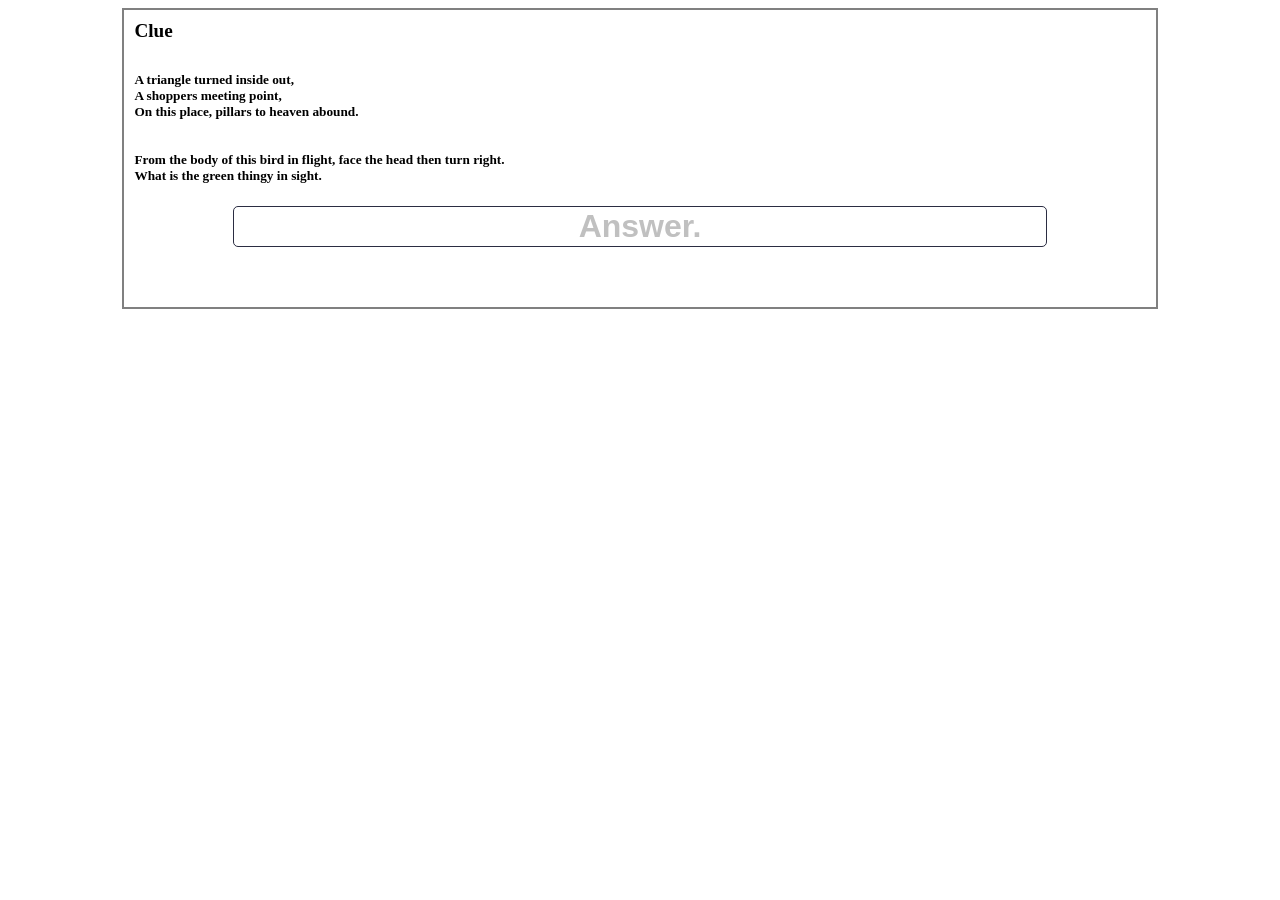
==== 01.html @ ca12a725 "Add files via upload" ====
<!DOCTYPE html>
<html>
<head>
   <title>Time</title>

   <link rel="stylesheet" href="./clueIndex.css">

   <meta http-equiv="Content-Type" content="text/html;charset=UTF-8">
   <meta name="viewport" content="width=device-width, initial-scale=1.0">


</head>
<body>
<!----------Container 01------------>
<div class="clueContainer" id="01">
	<div>
		<div class="clueTitle">
			Clue
		</div>
		<div class="clueContent">
			<h5>
A triangle turned inside out,			<br>
A shoppers meeting point,			<br>
On this place, pillars to heaven abound.	<br>
<br><br>
From the body of this bird in flight, face the head then turn right.	<br>
What is the green thingy in sight.					<br>
			</h5>
		</div>
	</div>

	<input 	type="text" id="input" oninput="checkInput()" placeholder="Answer.">	
	<h6 id="message"></h6>

	<div id="link" style="display:none">
		<button onclick="window.location.href='./011.html';">Proceed</button>
	</div>
</div>
<!----------END Container 01-------->




<script>
function checkInput() {
  const input = document.getElementById("input").value;
  const message = document.getElementById("message");
  const button = document.getElementById("link");

  if (input === "01") {
    button.style.display = "block"; 
    message.textContent = ""; 
  } else {
    message.textContent = "Try Again"; 
    button.style.display = "none"; 
  }
}
</script>




</body>
</html>
---- clueIndex.css ----
body
	{
	display:flex;
	align-items:center;
	justify-content:center;
	}

p	{
	text-align:justify;
	}

#quote
	{
	font-family:Consolas;
	font-size:1.5rem;
	line-height:2.0rem;
	}
/*---------------Style container---------------------*/
.clueContainer
	{
	display:flex;
	flex-direction:column;
	width:80%;
	height:80%;
	border:2px solid gray;
	padding:10px;
	overflow:auto;
	}


.clueContainer p
	{
	overflow:auto;
	}



/*---------------End Style container-----------------*/
/*---------------Style input-------------------------*/
input
	{
	display:flex;
	justify-content:center;
	height:20%;
	width:80%;
	
	border-radius:5px;
	border: 1px solid #2B2D42;

	margin-top:auto;
	margin-bottom:auto;
	margin-left:auto;
	margin-right:auto;

	font-style:normal;
	font-family:Arial;
	font-weight:bold;
	font-size: 2.0rem;
	text-align:center;
	color:silver;
	}
input[type=text]:focus
	{
	background-color:yellow;
	font-size: 4.0rem;
	height:50%;
	width:80%;
	color:black;
	margin-bottom:20px;
	overflow:auto;
	}
/*---------------END Style input---------------------*/
/*---------------Style #message----------------------*/
#message
	{
	width:100%;
	text-align:center;

	display:flex;
	flex-direction:column;
	justify-content:center;
	align-items:center;
	}
/*---------------END Style #message------------------*/
/*---------------Style placeholder-------------------*/
::placeholder 			/* For Firefox */
	{
	color: silver;
	opacity: 1; 
	}

::-ms-input-placeholder 	/* For Edge 12 -18 */
	{ 
	word-wrap: break-word;
	color: blue;
	}

::placeholder input[type=text]:focus
	{
	color:yellow;
	}

::-ms-input-placeholder input[type=text]:focus
	{
	color:yellow;
	}
/*---------------END Style placeholder---------------*/
/*---------------Style text decorations--------------*/
ib
	{
	font-weight:bold;
	font-style:italic;
	}

ib::before, ib::after
	{content:'"';}

ibb	/*--italic bold blink--*/
	{
	font-weight:bold;
	font-style:italic;
	animation-name:blink;
	animation-duration:1s;
	animation-iteration-count: infinite;
	}
ibbb	/*--italic bold blink fast--*/
	{
	font-weight:bold;
	font-style:italic;
	animation-name:blink;
	animation-duration:0.5s;
	animation-iteration-count: infinite;

	}

@keyframes blink
	{
	from	{
		background-color:yellow;
		color:black;
		}
	to	{
		background-color:unset;
		color:red;
		}
	}

span img
	{
	height:15px;
	width:15px;
	align-self:center;
	margin-bottom:0;
	}
/*---------------END Style text decorations----------*/
/*---------------Style polybuis Key------------------*/
.codeKey
	{
	display:flex;
	width:100%;
	height:auto;
	margin-bottom:20px;
	}
.codeKey img
	{
	width:100%;
	height:auto;
	}

.clueTitle
	{
	display:flex;
	font-weight:bold;
	font-size:1.2rem;
	height:30px;
	position:sticky;
	}
.clueContent
	{
	display:flex;
	overflow:auto;
	}
/*---------------END Style polybuis Key--------------*/
/*---------------Style Time clue---------------------*/
.clueImage
	{
	display:flex;
	width:100%;
	height:auto;
	margin-bottom:20px;
	}
.clueImage img
	{
	width:100%;
	height:auto;
	}
.clueImage2 img
	{
	width:50%;
	height:auto;
	}
/*---------------End Style Time clue-----------------*/
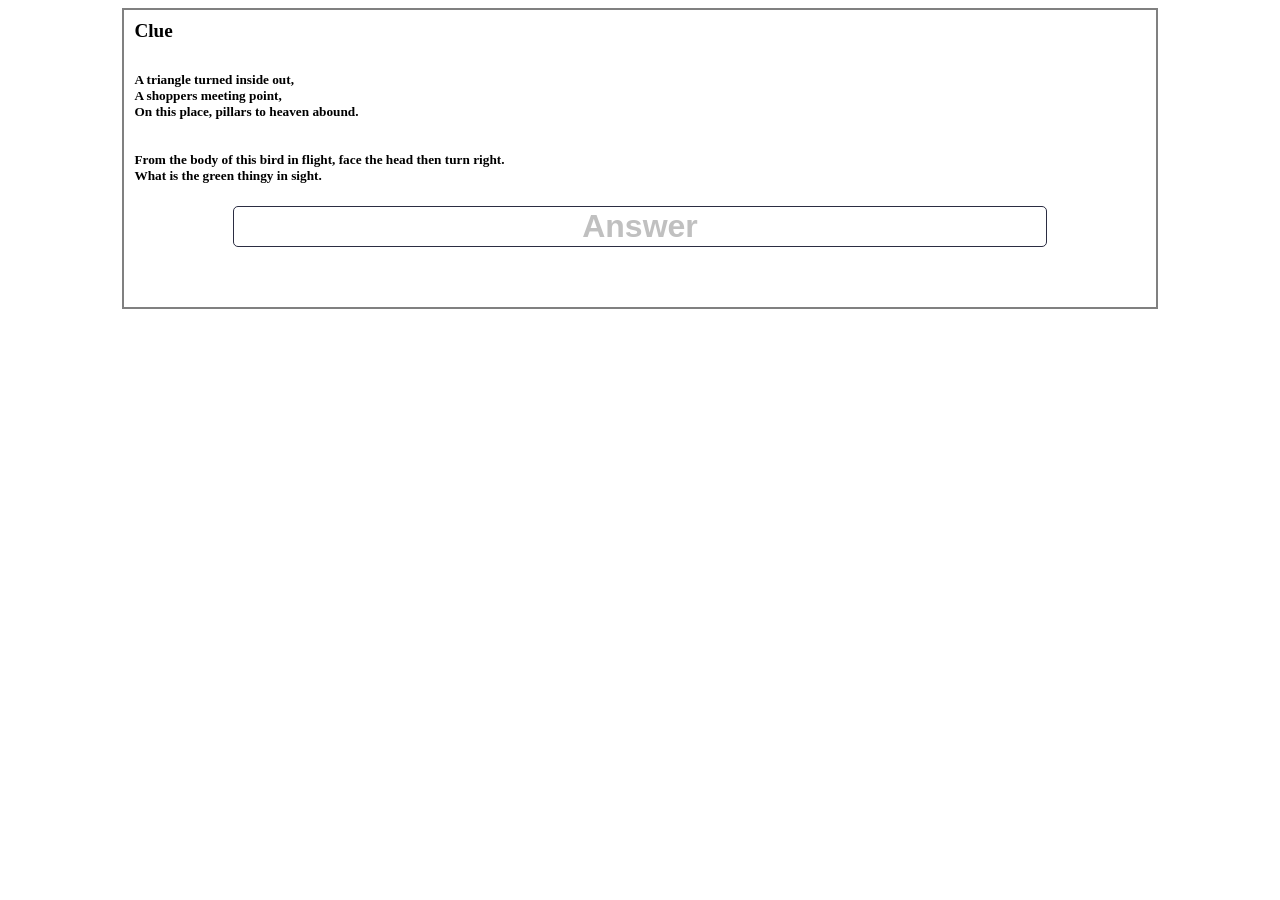
==== commit af7a0233: "Add files via upload" ====
--- a/01.html
+++ b/01.html
@@ -11,8 +11,9 @@
 
 </head>
 <body>
-<!----------Container 01------------>
+<!----------Container 01---------------->
 <div class="clueContainer" id="01">
+	<!----------Clue---------------->
 	<div>
 		<div class="clueTitle">
 			Clue
@@ -28,15 +29,17 @@
 			</h5>
 		</div>
 	</div>
-
-	<input 	type="text" id="input" oninput="checkInput()" placeholder="Answer.">	
+	<!--------------END Clue-------->
+	<!--------------Input + button-->
+	<input 	type="text" id="input" oninput="checkInput()" placeholder="Answer">	
 	<h6 id="message"></h6>
 
 	<div id="link" style="display:none">
 		<button onclick="window.location.href='./011.html';">Proceed</button>
 	</div>
+	<!----------END Input + button-->
 </div>
-<!----------END Container 01-------->
+<!----------END Container 01------------>
 
 
 
@@ -48,7 +51,7 @@
   const button = document.getElementById("link");
 
   if (input === "01") {
-    button.style.display = "block"; 
+    button.style.display = "flex"; 
     message.textContent = ""; 
   } else {
     message.textContent = "Try Again"; 
--- a/clueIndex.css
+++ b/clueIndex.css
@@ -69,6 +69,21 @@
 	margin-bottom:20px;
 	overflow:auto;
 	}
+
+#link
+	{
+	display:flex;
+	justify-content:center;
+	}
+
+button
+	{
+	font-style:normal;
+	font-family:Arial;
+	font-weight:bold;
+	font-size: 2.0rem;
+	}
+
 /*---------------END Style input---------------------*/
 /*---------------Style #message----------------------*/
 #message
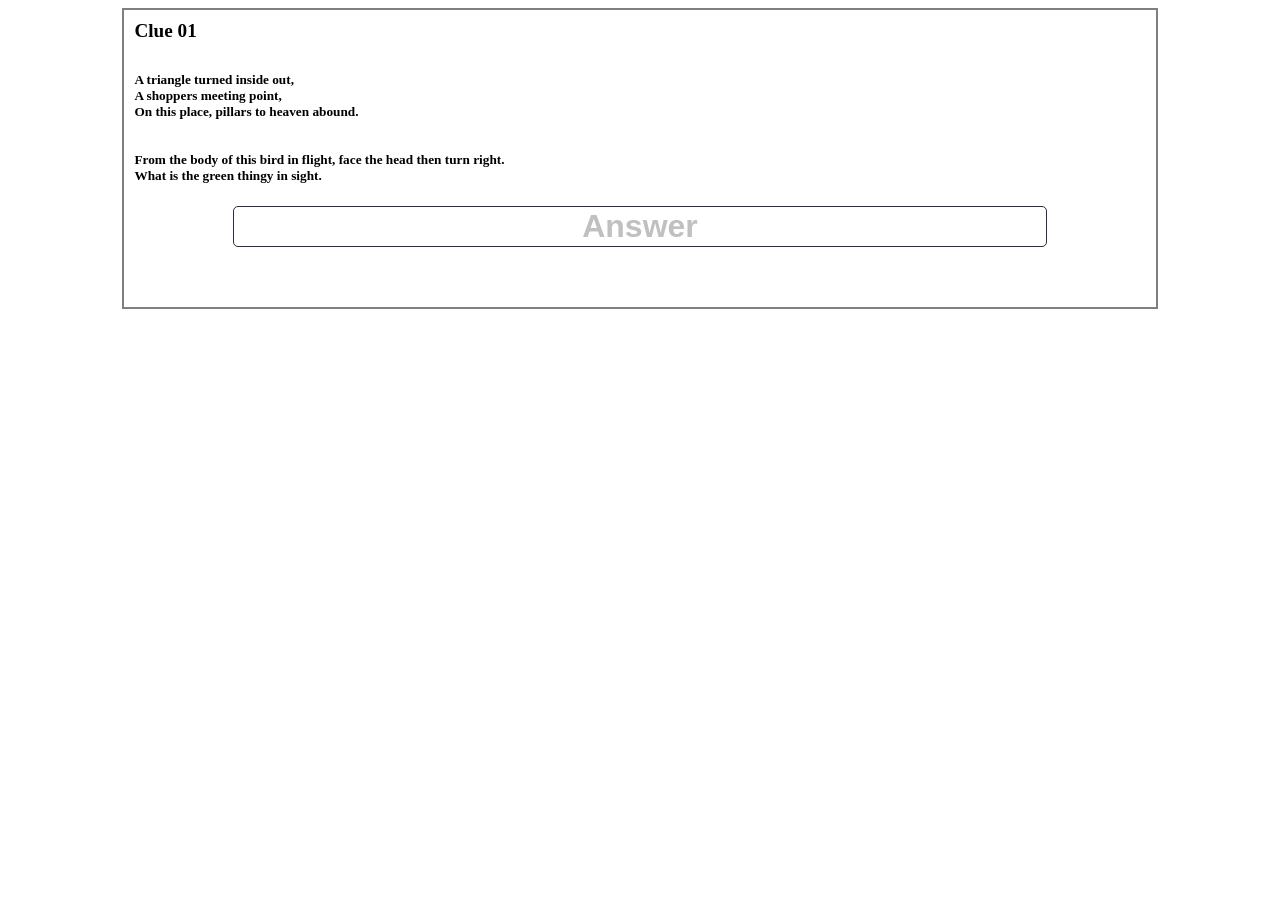
==== commit 2df06d50: "Add files via upload" ====
--- a/01.html
+++ b/01.html
@@ -1,7 +1,7 @@
 <!DOCTYPE html>
 <html>
 <head>
-   <title>Time</title>
+   <title>01</title>
 
    <link rel="stylesheet" href="./clueIndex.css">
 
@@ -16,7 +16,7 @@
 	<!----------Clue---------------->
 	<div>
 		<div class="clueTitle">
-			Clue
+			Clue 01
 		</div>
 		<div class="clueContent">
 			<h5>
@@ -35,7 +35,7 @@
 	<h6 id="message"></h6>
 
 	<div id="link" style="display:none">
-		<button onclick="window.location.href='./011.html';">Proceed</button>
+		<button onclick="window.location.href='./02.html';">Proceed</button>
 	</div>
 	<!----------END Input + button-->
 </div>
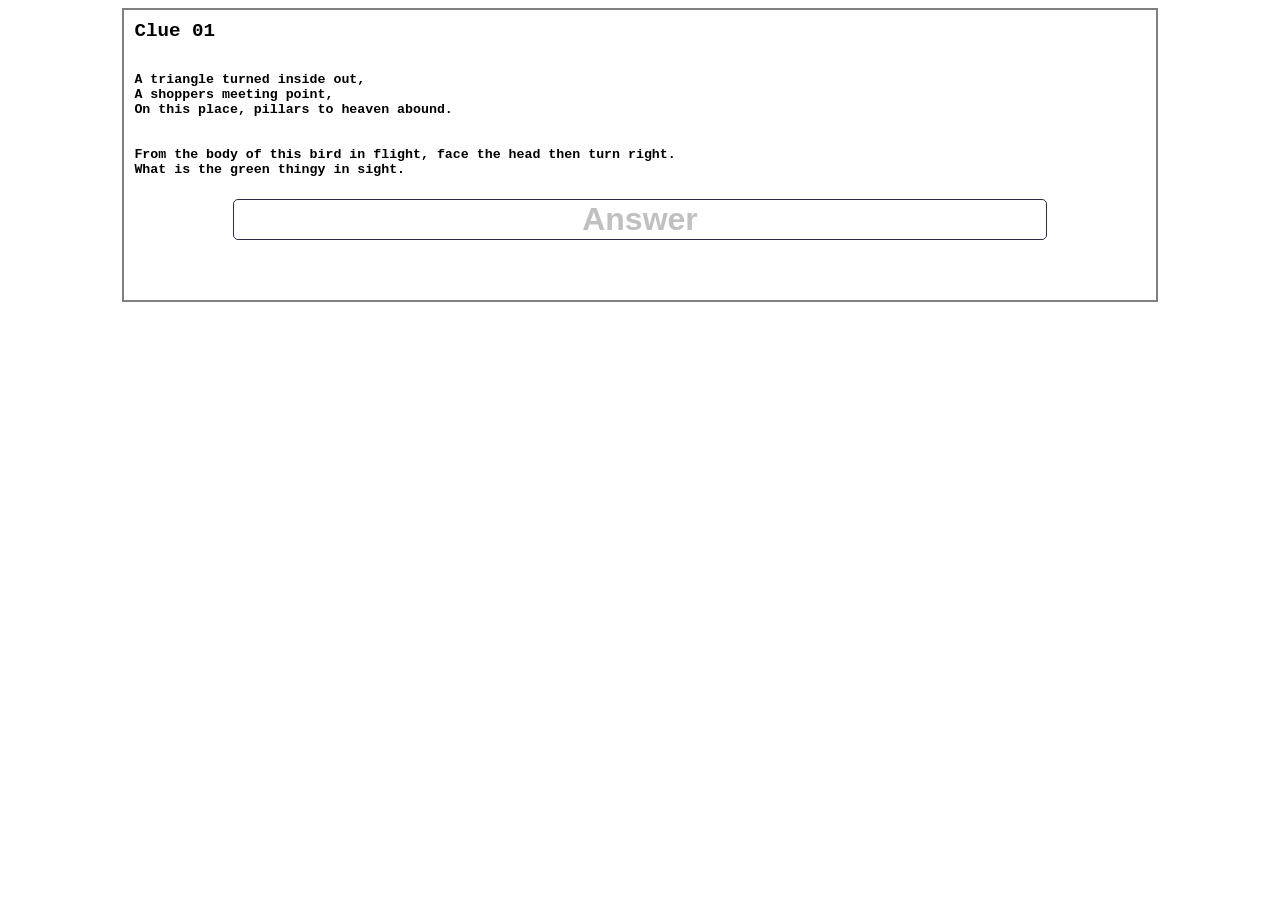
==== commit 6a4d8ad0: "Update 01.html" ====
--- a/01.html
+++ b/01.html
@@ -50,7 +50,7 @@
   const message = document.getElementById("message");
   const button = document.getElementById("link");
 
-  if (input === "01") {
+  if (input === "0") {
     button.style.display = "flex"; 
     message.textContent = ""; 
   } else {
--- a/clueIndex.css
+++ b/clueIndex.css
@@ -3,6 +3,7 @@
 	display:flex;
 	align-items:center;
 	justify-content:center;
+	font-family:'Courier New', monospace;
 	}
 
 p	{
@@ -62,7 +63,7 @@
 input[type=text]:focus
 	{
 	background-color:yellow;
-	font-size: 4.0rem;
+	font-size: 2.5rem;
 	height:50%;
 	width:80%;
 	color:black;
@@ -193,6 +194,7 @@
 .clueContent
 	{
 	display:flex;
+	flex-direction:column;
 	overflow:auto;
 	}
 /*---------------END Style polybuis Key--------------*/
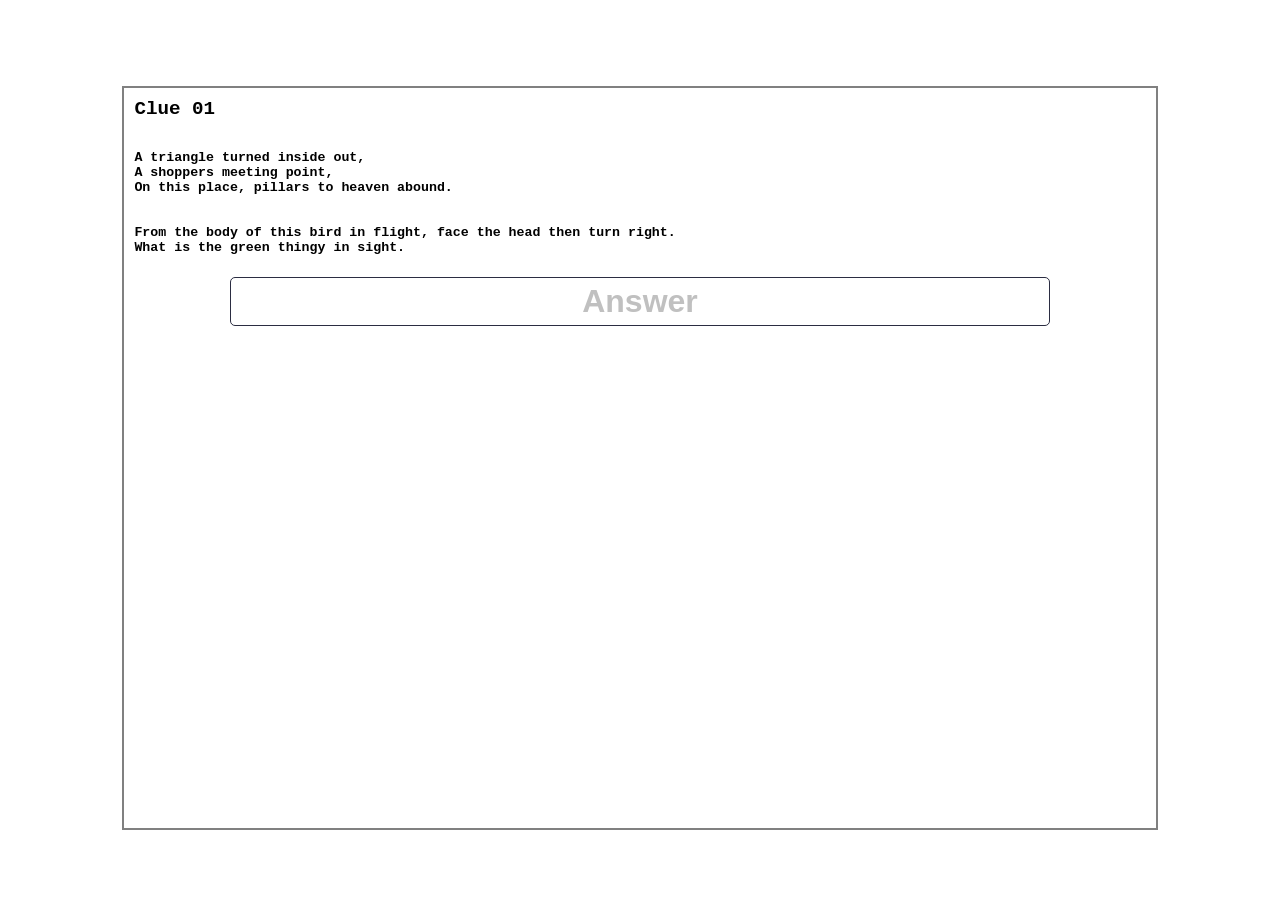
==== commit 7d94b24b: "Add files via upload" ====
--- a/01.html
+++ b/01.html
@@ -30,14 +30,17 @@
 		</div>
 	</div>
 	<!--------------END Clue-------->
-	<!--------------Input + button-->
-	<input 	type="text" id="input" oninput="checkInput()" placeholder="Answer">	
-	<h6 id="message"></h6>
-
+	<!--------------Input----------->
+	<div id="answerInput">
+		<input 	type="text" id="input" oninput="checkInput()" placeholder="Answer">	
+		<h6 id="message"></h6>
+	</div>
+	<!--------------END Input------->
+	<!--------------Button---------->
 	<div id="link" style="display:none">
 		<button onclick="window.location.href='./02.html';">Proceed</button>
 	</div>
-	<!----------END Input + button-->
+	<!----------END Button---------->
 </div>
 <!----------END Container 01------------>
 
@@ -50,7 +53,7 @@
   const message = document.getElementById("message");
   const button = document.getElementById("link");
 
-  if (input === "0") {
+  if (input.toLowerCase() === "Starbucks".toLowerCase()) {
     button.style.display = "flex"; 
     message.textContent = ""; 
   } else {
--- a/clueIndex.css
+++ b/clueIndex.css
@@ -1,3 +1,9 @@
+html, body
+	{
+
+	height:100%;
+	overflow:hidden;
+	}
 body
 	{
 	display:flex;
@@ -42,14 +48,13 @@
 	{
 	display:flex;
 	justify-content:center;
-	height:20%;
+	/*-- height:20%; --*/
 	width:80%;
 	
 	border-radius:5px;
 	border: 1px solid #2B2D42;
 
-	margin-top:auto;
-	margin-bottom:auto;
+
 	margin-left:auto;
 	margin-right:auto;
 
@@ -59,16 +64,19 @@
 	font-size: 2.0rem;
 	text-align:center;
 	color:silver;
-	}
+	padding: 5px;
+	}
+
 input[type=text]:focus
 	{
 	background-color:yellow;
 	font-size: 2.5rem;
-	height:50%;
+	/*-- height:50%; --*/
 	width:80%;
 	color:black;
 	margin-bottom:20px;
 	overflow:auto;
+	padding: 5px;
 	}
 
 #link
@@ -82,7 +90,9 @@
 	font-style:normal;
 	font-family:Arial;
 	font-weight:bold;
-	font-size: 2.0rem;
+	font-size: 1.75rem;
+	border-radius:5px;
+	width:80%;
 	}
 
 /*---------------END Style input---------------------*/
@@ -216,4 +226,4 @@
 	width:50%;
 	height:auto;
 	}
-/*---------------End Style Time clue-----------------*/
+/*---------------End Style Time clue-----------------*/
